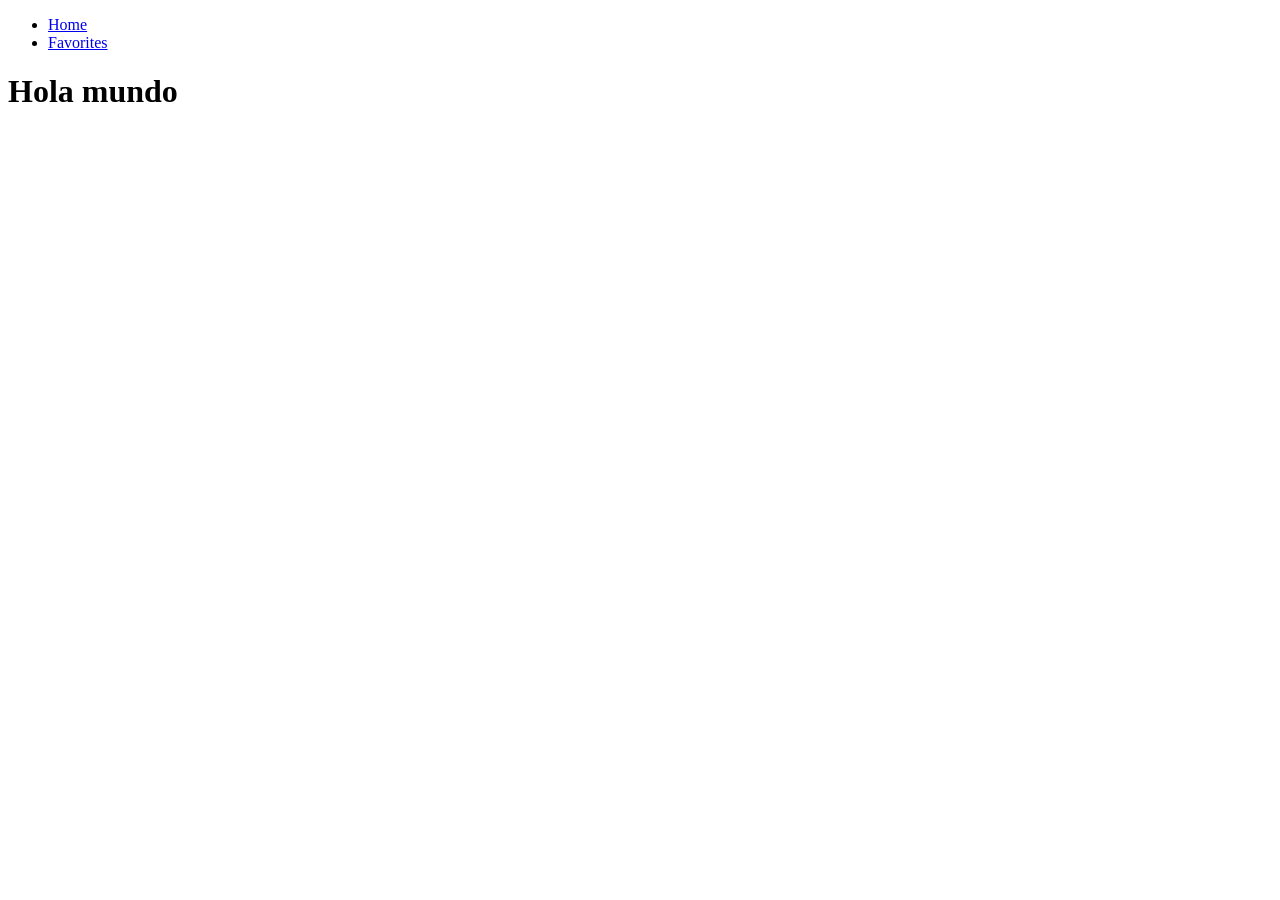
==== index.html @ d56ecf22 "Recogida de datos de la api y pintado en pantalla de la lista de eventos" ====
<!DOCTYPE html>
<html lang="es">
<head>
    <meta charset="UTF-8">
    <meta name="viewport" content="width=device-width, initial-scale=1.0">
    <title>Document</title>
    <link rel="stylesheet" href="https://cdnjs.cloudflare.com/ajax/libs/font-awesome/6.4.0/css/all.min.css">
   
</head>
<body>
    <header>
        <nav>
            <ul>
                <li><a href="/">Home</a></li>
                <li><a href="src/html/favorites.html">Favorites</a></li>
            </ul>
        </nav>
    </header>
    <h1>Hola mundo</h1>
    <section id="event-list"></section>
    
    
    <script type="module" src="./src/core/index.js"></script>
</body>
</html>
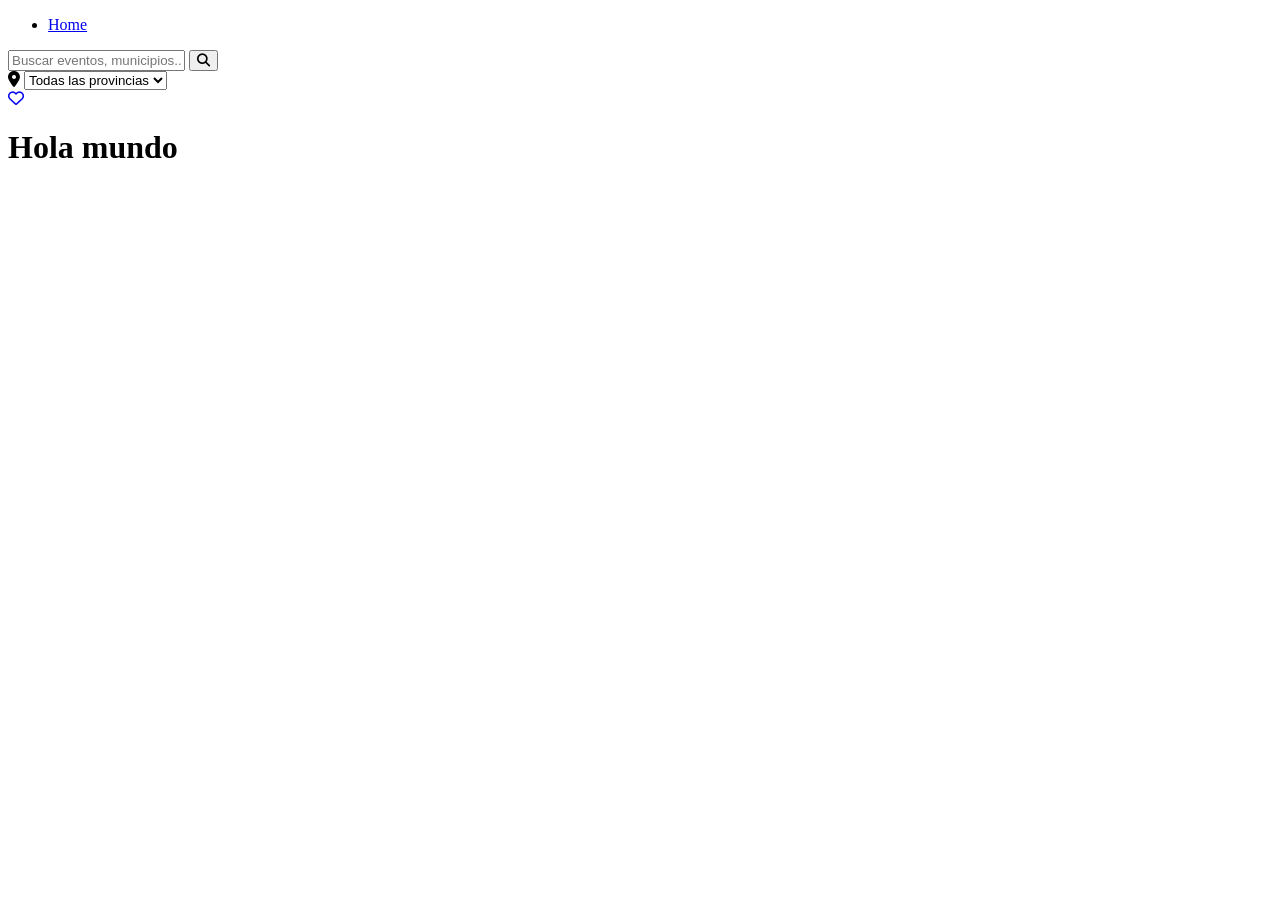
==== commit 3259f57e: "Creacion de filtrado por provincia, categoria y barra de busqueda + boton cargar mas eventos" ====
--- a/index.html
+++ b/index.html
@@ -1,25 +1,54 @@
 <!DOCTYPE html>
 <html lang="es">
+
 <head>
     <meta charset="UTF-8">
     <meta name="viewport" content="width=device-width, initial-scale=1.0">
     <title>Document</title>
     <link rel="stylesheet" href="https://cdnjs.cloudflare.com/ajax/libs/font-awesome/6.4.0/css/all.min.css">
-   
+
 </head>
+
 <body>
     <header>
         <nav>
             <ul>
                 <li><a href="/">Home</a></li>
-                <li><a href="src/html/favorites.html">Favorites</a></li>
             </ul>
         </nav>
     </header>
+    <header id="top-bar-container">
+
+        <form id="search-form" class="search-container">
+            <input type="text" id="search-input" placeholder="Buscar eventos, municipios..." />
+            <button type="submit" id="search-btn" class="search-btn" aria-label="Buscar">
+                <i class="fa-solid fa-magnifying-glass"></i>
+            </button>
+        </form>
+        <form id="filter-form">
+            <label for="province-select"><i class="fa-solid fa-location-dot"></i></label>
+            <select name="province-select" id="province-select">
+                <option value="all">Todas las provincias</option>
+            </select>
+        </form>
+
+
+        </select>
+        <a href="src/html/favorites.html"><i class="fa-regular fa-heart"></i></a>
+        <div id="type-filters-container" class="type-filters-flex"></div>
+    </header>
     <h1>Hola mundo</h1>
+
+
     <section id="event-list"></section>
     
     
+    <div class="load-more-container" style="text-align: center; margin: 20px 0;">
+        <button id="load-more-btn" class="load-more-btn" style="display: none;">Cargar más</button>
+    </div>
+
+
     <script type="module" src="./src/core/index.js"></script>
 </body>
+
 </html>
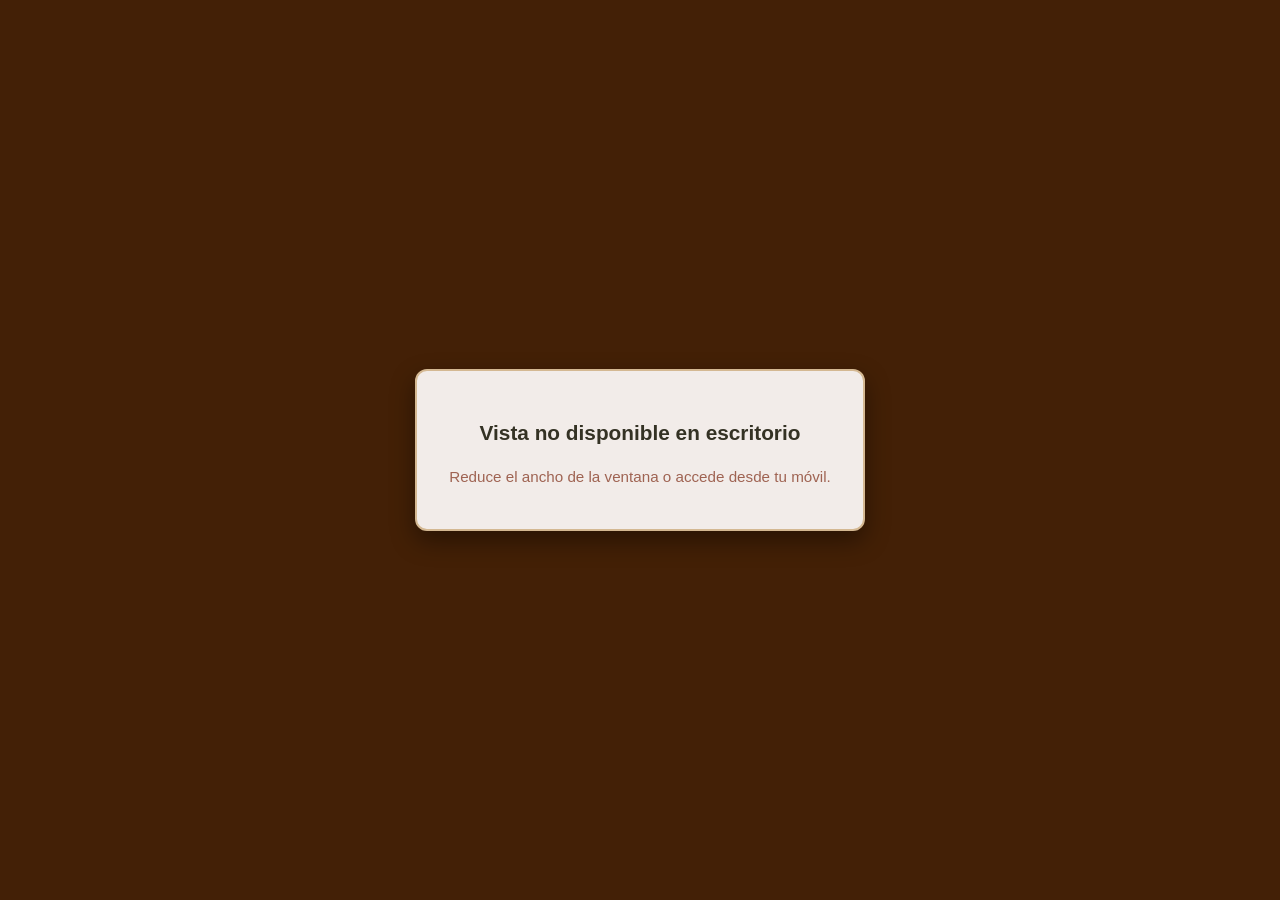
==== commit c93e313a: "HTML y CSS de todo el proyecto" ====
--- a/index.html
+++ b/index.html
@@ -4,49 +4,103 @@
 <head>
     <meta charset="UTF-8">
     <meta name="viewport" content="width=device-width, initial-scale=1.0">
-    <title>Document</title>
+    <title>Euskadi Pass</title>
+
+    <link rel="stylesheet" href="src/css/generalStyles.css">
+    <link rel="stylesheet" href="src/css/indexStyles.css">
+    <link rel="stylesheet" href="src/css/exploreStyles.css">
+
     <link rel="stylesheet" href="https://cdnjs.cloudflare.com/ajax/libs/font-awesome/6.4.0/css/all.min.css">
+
+    <link rel="icon" type="image/svg+xml" href="../assets/favicon.svg">
 
 </head>
 
 <body>
+
+    <!-- Bloqueo para pantallas que no sean mobile -->
+    <div id="desktop-blocker" class="desktop-blocker">
+        <div class="blocker-content">
+            <h2>Vista no disponible en escritorio</h2>
+            <p>Reduce el ancho de la ventana o accede desde tu móvil.</p>
+           
+        </div>
+    </div>
+
+    <!--  Menu -->
     <header>
-        <nav>
+        <nav id="bottom-menu">
             <ul>
-                <li><a href="/">Home</a></li>
+                <li class="nav-item active">
+
+
+
+                    <a class="nav-link active" href="/">
+                        <i class="fa-solid fa-house"></i>
+                        <span>Home</span>
+                    </a>
+                </li>
+                <li class="nav-item">
+                    <a class="nav-link" href="src/html/explore.html">
+                        <i class="fa-solid fa-compass"></i>
+                        <span>Explorar</span>
+
+                    </a>
+                </li>
+
+                <li class="nav-item ">
+                    <a class="nav-link" href="src/html/pass.html">
+                        <i class="fa-solid fa-passport"></i>
+                        <span>Pass</span>
+                    </a>
+                </li>
+                <li class="nav-item ">
+                    <i class="fa-solid fa-user"></i>
+                    <a class="nav-link " href="src/html/profile.html">
+                        <span>Perfil</span>
+                    </a>
+                </li>
             </ul>
         </nav>
     </header>
-    <header id="top-bar-container">
 
-        <form id="search-form" class="search-container">
-            <input type="text" id="search-input" placeholder="Buscar eventos, municipios..." />
-            <button type="submit" id="search-btn" class="search-btn" aria-label="Buscar">
-                <i class="fa-solid fa-magnifying-glass"></i>
+    <main>
+
+        <header class="home-header">
+            <div class="welcome-container">
+                <h1>Ongi etorri!</h1>
+                <p>Asiste a eventos, escanea QR y rellena tu pasaporte</p>
+            </div>
+            <button id="notification-btn" class="btn-notification" aria-label="Notificaciones">
+                <i class="fa-solid fa-bell"></i>
             </button>
-        </form>
-        <form id="filter-form">
-            <label for="province-select"><i class="fa-solid fa-location-dot"></i></label>
-            <select name="province-select" id="province-select">
-                <option value="all">Todas las provincias</option>
-            </select>
-        </form>
+        </header>
 
+        <section class="mission-card">
+            <h3 class="mission-title"> Explorador de Bilbao</h3>
+            <p></p>
 
-        </select>
-        <a href="src/html/favorites.html"><i class="fa-regular fa-heart"></i></a>
-        <div id="type-filters-container" class="type-filters-flex"></div>
-    </header>
-    <h1>Hola mundo</h1>
+            <!-- Barra de progreso -->
+            <div class="progress-bar-container">
+                <div id="mission-progress-fill" class="progress-bar-fill" style="width: 20%;"></div>
+            </div>
 
+            <div class="mission-header">
+                <span id="mission-counter" class="mission-counter">1 / 5 eventos</span>
+                <span class="mission-tag">Activo</span>
+            </div>
 
-    <section id="event-list"></section>
-    
-    
-    <div class="load-more-container" style="text-align: center; margin: 20px 0;">
-        <button id="load-more-btn" class="load-more-btn" style="display: none;">Cargar más</button>
-    </div>
+        </section>
 
+        <section class="recommended-section">
+            <div class="section-title-wrapper">
+                <h2>Recomendados</h2>
+            </div>
+
+            <section id="event-list"></section>
+        </section>
+
+    </main>
 
     <script type="module" src="./src/core/index.js"></script>
 </body>
--- a/src/css/generalStyles.css
+++ b/src/css/generalStyles.css
@@ -0,0 +1,181 @@
+:root {
+   
+    --color-canyon: #432006;
+    --color-sienna: #7C2807;
+    --color-honey-clay: #9F6352;
+
+    
+    --color-sandstone: #D4B892;
+    --color-antique-linen: #F2ECE9;
+    --color-pale-slice: #D6C298;
+    --color-pearl: #FBF8F5;
+
+   
+    --color-first-date: #343224;
+    --color-evergreen: #47533F;
+
+    /* Aliases semánticos  */
+    --bg-primary: var(--color-pearl);
+    --bg-secondary: var(--color-antique-linen);
+    --bg-card: var(--color-antique-linen);
+    --text-main: var(--color-first-date);
+    --text-muted: var(--color-honey-clay);
+    --accent-primary: var(--color-sienna);
+    --accent-secondary: var(--color-evergreen);
+    --border-color: var(--color-sandstone);
+}
+
+
+
+
+/*  ================================ */
+
+html {
+    box-sizing: border-box;
+    font-family: 'DM Sans', sans-serif;
+}
+
+
+*,
+*::after,
+*::before {
+    padding: 0;
+    margin: 0;
+    box-sizing: inherit;
+}
+
+body {
+    width: 100vw;
+    background-color: var(--bg-primary);
+    color: var(--text-main);
+
+}
+
+
+#bottom-menu {
+    position: fixed;
+    bottom: 0;
+    width: 100%;
+
+    border-top: 1px solid var(--border-color);
+    justify-content: center;
+    align-items: center;
+    background-color: var(--color-pearl);
+    z-index: 999;
+
+}
+
+#bottom-menu ul {
+    display: flex;
+    flex-direction: row;
+    justify-content: space-between;
+    align-items: center;
+
+
+    a {
+        text-decoration: none;
+        color: var(--text-main);
+        font-size: 1rem;
+    }
+
+}
+
+.nav-item.active {
+    background-color: var(--accent-primary);
+    color: var(--bg-primary);
+
+    i {
+        color: var(--bg-primary);
+
+    }
+
+    span {
+        color: var(--bg-primary);
+
+    }
+
+
+
+}
+
+
+.nav-item {
+    list-style: none;
+    width: 84px;
+    text-align: center;
+    gap: 4px;
+    padding: 8px 8px 4px 8px;
+
+    i {
+        font-size: 24px;
+
+    }
+}
+
+.nav-link {
+    display: flex;
+    flex-direction: column;
+    align-items: center;
+    justify-content: center;
+}
+
+
+/*  =============Bloqeuo para las pantallas grandes=================== */
+
+.desktop-blocker {
+    display: none; /* en movil */
+}
+
+@media screen and (min-width: 575px) {
+    
+    html, body {
+        overflow: hidden !important;
+        height: 100vh;
+    }
+
+    .desktop-blocker {
+        display: flex;
+        position: fixed;
+        top: 0;
+        left: 0;
+        width: 100vw;
+        height: 100vh;
+        background-color: var(--color-canyon);
+        z-index: 99999;
+        align-items: center;
+        justify-content: center;
+        padding: 2rem;
+        box-sizing: border-box;
+        text-align: center;
+    }
+
+    
+    .blocker-content {
+        max-width: 480px;
+        background-color: var(--color-antique-linen );
+        border: 2px solid var(--color-sandstone);
+        border-radius: 12px;
+        padding: 2.5rem 2rem;
+        box-shadow: 0 10px 25px rgba(0, 0, 0, 0.4);
+        display: flex;
+        flex-direction: column;
+        align-items: center;
+        gap: 1rem;
+    }
+
+    .blocker-content h2 {
+        margin: 0;
+        font-size: 1.3rem;
+        color: var(--color-first-date);
+        font-weight: 700;
+        line-height: 1.3;
+    }
+
+    .blocker-content p {
+        margin: 0;
+        font-size: 0.95rem;
+        color: var(--color-honey-clay);
+        line-height: 1.5;
+    }
+
+}
--- a/src/css/indexStyles.css
+++ b/src/css/indexStyles.css
@@ -0,0 +1,104 @@
+.home-header {
+    display: flex;
+    justify-content: space-between;
+    margin-top: 1rem;
+    padding: 8px;
+    margin-bottom: 1rem;
+    width: 100%;
+}
+
+.welcome-container {
+    width: 70%;
+}
+
+.welcome-container h1 {
+    font-size: 2rem;
+
+}
+
+.welcome-container p {
+    font-size: 0.85rem;
+    color: var(--color-honey-clay);
+    margin: 0;
+}
+
+.btn-notification {
+    background-color: var(--color-antique-linen);
+    border: 1px solid var(--color-sandstone);
+    color: var(--color-canyon);
+    width: 40px;
+    height: 40px;
+    border-radius: 50%;
+    display: flex;
+    align-items: center;
+    justify-content: center;
+    cursor: pointer;
+    font-size: 1rem;
+
+}
+
+.btn-notification:hover {
+    background-color: var(--color-sandstone);
+}
+
+/* Tarjeta de Misión en Curso */
+.mission-card {
+    background-color: var(--color-antique-linen);
+    border: 1px solid var(--color-sandstone);
+
+    padding: 8px;
+    margin: 8px;
+
+    margin-bottom: 1.3rem;
+}
+
+.mission-header {
+    display: flex;
+    justify-content: space-between;
+    align-items: center;
+    margin-bottom: 0.5rem;
+}
+
+.mission-tag {
+    font-size: 0.65rem;
+    text-transform: uppercase;
+    letter-spacing: 0.5px;
+    background-color: var(--accent-secondary);
+    color: var(--bg-primary);
+    padding: 0.2rem 0.5rem;
+    border-radius: 4px;
+    font-weight: bold;
+}
+
+
+.mission-title {
+    font-size: 1rem;
+    color: var(--color-first-date);
+    margin: 0 0 0.75rem 0;
+}
+
+.progress-bar-container {
+    width: 100%;
+    height: 8px;
+    background-color: var(--color-sandstone);
+    border-radius: 4px;
+    overflow: hidden;
+    margin-bottom: 0.75rem;
+}
+
+.progress-bar-fill {
+    height: 100%;
+    background-color: var(--accent-secondary);
+    transition: width 0.4s ease;
+}
+
+.mission-hint {
+    font-size: 0.75rem;
+    color: var(--color-honey-clay);
+    margin: 0;
+}
+
+h2 {
+    font-size: 18px;
+    padding: 8px 8px 4px 8px;
+}
--- a/src/css/exploreStyles.css
+++ b/src/css/exploreStyles.css
@@ -0,0 +1,232 @@
+.load-more-container button {
+    margin-bottom: 150px;
+    margin-right: 8px;
+    padding: 6px 8px 6px 8px;
+    border-radius: none;
+    color: var(--bg-primary);
+    background-color: var(--accent-primary);
+    border: none;
+    font-size: 16px;
+
+
+}
+
+.load-more-container {
+    width: 100%;
+    display: flex;
+    justify-content: end;
+
+}
+
+.event-card {
+    background-color: var(--bg-card);
+    border: 1px solid var(--border-color);
+    overflow: hidden;
+    display: flex;
+    flex-direction: row;
+    align-items: center;
+    margin: 8px;
+    cursor: pointer;
+}
+
+.img-container {
+    position: relative;
+    flex-shrink: 0;
+    width: 110px;
+    height: 110px;
+    overflow: hidden;
+}
+
+.img-container img {
+    width: 100%;
+    height: 100%;
+    object-fit: cover;
+    display: block;
+
+
+}
+
+.img-container button {
+    position: absolute;
+    top: 0;
+    right: 0;
+    padding: 6px 8px 6px 8px;
+    border-radius: 100%;
+    font-size: 16px;
+    color: var(--bg-primary);
+    background-color: var(--accent-primary);
+    border: trans;
+    margin: 4px;
+    cursor: pointer;
+    border: none;
+
+}
+
+.text-container {
+    padding: 8px;
+    width: 100%;
+    margin-left: 16px;
+
+
+}
+
+.text-container h3 {
+    font-size: 1em;
+    margin-top: 4px;
+    margin-bottom: 16px;
+}
+
+.text-container p {
+    font-size: 12px;
+}
+
+.card-category {
+    display: inline-block;
+    padding: 2px 4px 2px 4px;
+    color: var(--text-muted);
+    border: 1px solid var(--text-muted);
+    border-radius: 30px;
+
+
+
+}
+
+.card-meta-container {
+    display: flex;
+    flex-direction: row;
+    gap: 8px;
+    color: var(--text-muted);
+}
+
+
+#type-filters-container {
+    display: flex;
+    flex-wrap: nowrap;
+    overflow-x: auto;
+    overflow-y: hidden;
+    max-width: 100%;
+    gap: 6px;
+    scrollbar-width: none;
+}
+
+.type-filter-btn {
+    border-radius: 22px;
+    padding: 6px 8px 6px 8px;
+    text-wrap: nowrap;
+    border: 1px solid var(--border-color);
+    background-color: var(--bg-secondary);
+    cursor: pointer;
+
+}
+
+.type-filter-btn.active {
+    background-color: var(--accent-primary);
+    border: 1px solid var(--accent-primary);
+    color: var(--bg-secondary);
+    cursor: pointer;
+}
+
+
+.head-explore {
+    width: 100%;
+    background-color: var(--color-pearl);
+    justify-content: space-between;
+    display: flex;
+    flex-direction: row;
+
+}
+
+#top-bar-container {
+    display: flex;
+    flex-direction: column;
+    width: 100%;
+    padding: 8px;
+    gap: 16px;
+
+}
+
+#favorites-link {
+    padding: 4px 9px 4px 9px;
+    background-color: var(--bg-secondary);
+    font-size: 24px;
+    border-radius: 100%;
+    color: var(--accent-primary);
+    border: 1px solid var(--border-color);
+}
+
+#filter-form {
+    font-size: 24px;
+    color: var(--accent-primary);
+
+    select {
+        background-color: transparent;
+        border: transparent;
+        border-bottom: 1px solid var(--bg-secondary);
+        color: var(--accent-secondary);
+        padding: 4px 4px 4px 4px;
+        font-size: 18px;
+        cursor: pointer;
+
+    }
+}
+
+.search-container {
+    width: 100%;
+    display: flex;
+    justify-content: space-between;
+    border-radius: 20px;
+    align-items: center;
+
+}
+
+.search-container input {
+    width: 100%;
+    font-size: 18px;
+    border-radius: 20px;
+    padding: 4px 8px 4px 8px;
+    border: 1px solid var(--border-color);
+}
+
+.search-container button {
+
+    font-size: 18px;
+    border-radius: 100px;
+    padding: 6px 8px 6px 8px;
+    cursor: pointer;
+    border: 1px solid var(--border-color);
+    color: var(--accent-primary);
+    background-color: var(--bg-secondary);
+}
+
+/* ================ Estilos favorites.html =============*/
+.back-arrow {
+    position: absolute;
+    padding: 4px 12px 4px 12px;
+    font-size: 24px;
+    margin: 8px;
+    background-color: var(--color-honey-clay);
+    border-radius: 100%;
+    text-decoration: none;
+    cursor: pointer;
+    top: 0;
+
+    a {
+        color: var(--bg-primary);
+
+    }
+
+}
+
+#clean-fav-btn {
+    font-size: 16px;
+    background-color: transparent;
+    text-decoration: underline;
+    border: none;
+    color: var(--text-muted);
+    text-align: right;
+    cursor: pointer;
+}
+
+#favorites-main {
+    margin-top: 50px;
+}
